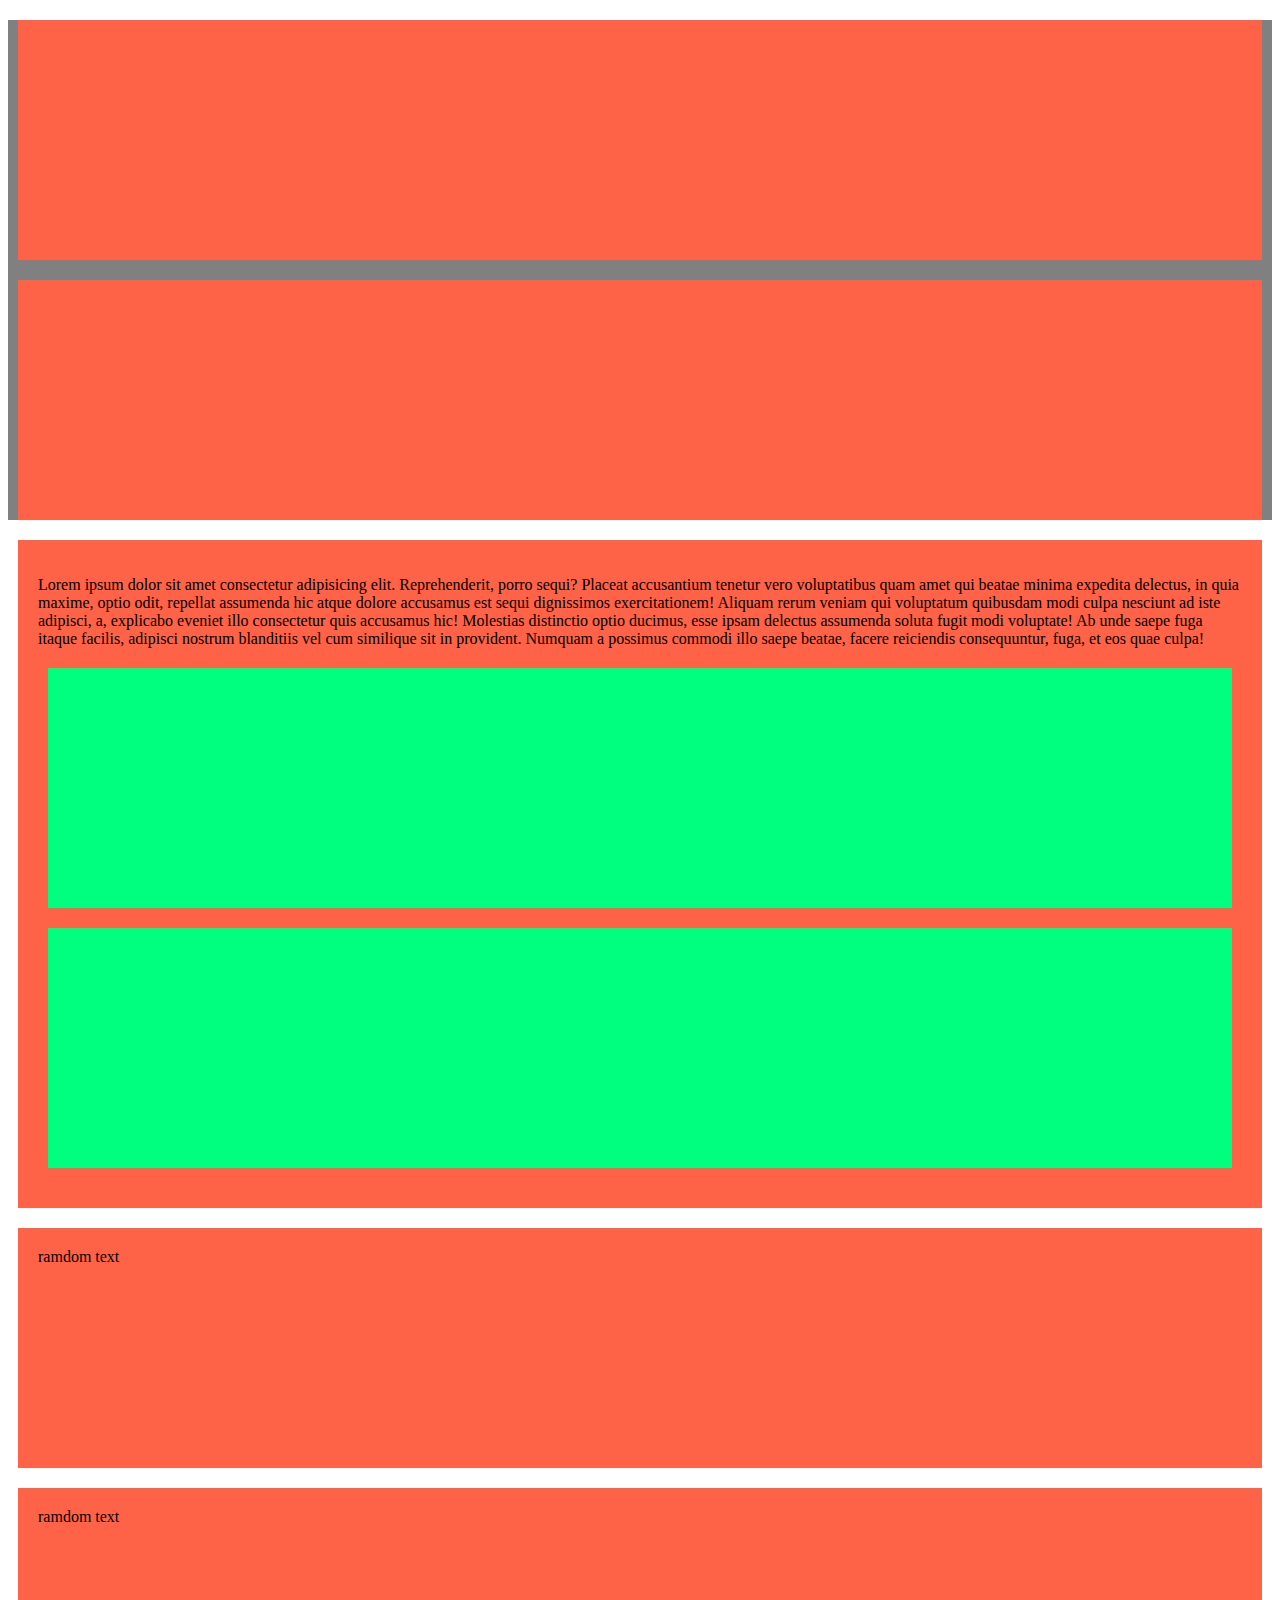
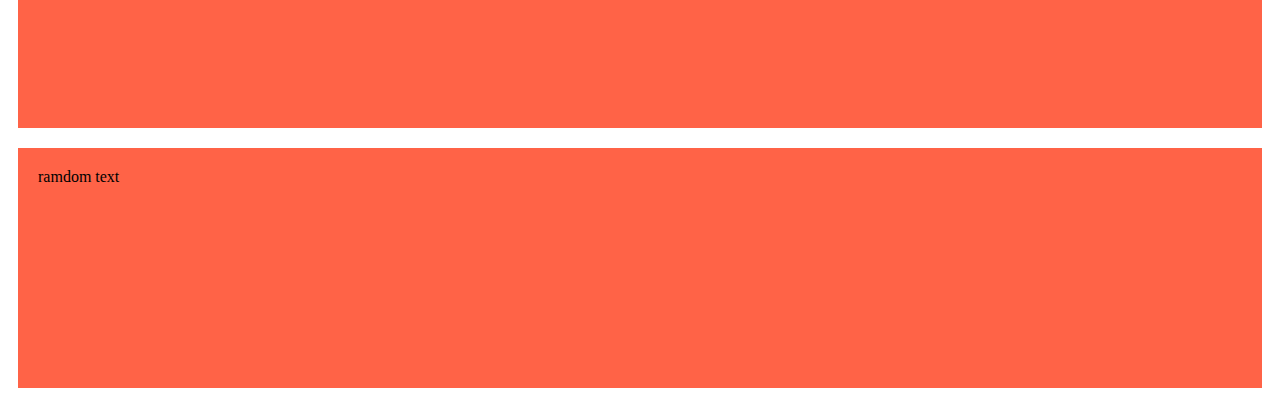
==== layout-b.html @ 17a468d8 "new layout" ====
<!DOCTYPE html>
<html lang="en">
<head>
    <meta charset="UTF-8">
    <meta name="viewport" content="width=device-width, initial-scale=1.0, shrink-to-fit=no">
    <title>TEST</title>

    <link rel="stylesheet" href="https://cdn.jsdelivr.net/npm/bootstrap@4.5.3/dist/css/bootstrap.min.css" integrity="sha384-TX8t27EcRE3e/ihU7zmQxVncDAy5uIKz4rEkgIXeMed4M0jlfIDPvg6uqKI2xXr2" crossorigin="anonymous">
    <style>
        .mybox1 {
            background-color: tomato;
            min-height: 200px;
            margin: 20px 10px;
            padding: 20px;
        }
        .mybox2 {
            background-color: springgreen;
            min-height: 200px;
            margin: 20px 10px;
            padding: 20px;
        }
        .mybg1{

            background-color: grey;
        }
    </style>
</head>
<body>
    



    <div class="container-fluid  mybg1">
        <div class="container">
            <div class="row">
                <div class="col-4 mybox1">

                </div>
                <div class="col mybox1">

                </div>
            </div>
        </div>
    </div>


    <div class="container">
        <div class="row">
            <div class="col mybox1">
                <p>Lorem ipsum dolor sit amet consectetur adipisicing elit. Reprehenderit, porro sequi? Placeat accusantium tenetur vero voluptatibus quam amet qui beatae minima expedita delectus, in quia maxime, optio odit, repellat assumenda hic atque dolore accusamus est sequi dignissimos exercitationem! Aliquam rerum veniam qui voluptatum quibusdam modi culpa nesciunt ad iste adipisci, a, explicabo eveniet illo consectetur quis accusamus hic! Molestias distinctio optio ducimus, esse ipsam delectus assumenda soluta fugit modi voluptate! Ab unde saepe fuga itaque facilis, adipisci nostrum blanditiis vel cum similique sit in provident. Numquam a possimus commodi illo saepe beatae, facere reiciendis consequuntur, fuga, et eos quae culpa!</p>
            <div class="row">
                <div class="col mybox2"></div>
                <div class="col mybox2"></div>
            </div>
            </div>
        </div>


        <div class="row mb-5">
            <div class="col mybox1">ramdom text</div>
            <div class="col mybox1">ramdom text</div>
            <div class="col mybox1">ramdom text</div>
        </div>
    </div>

</body>
</html>
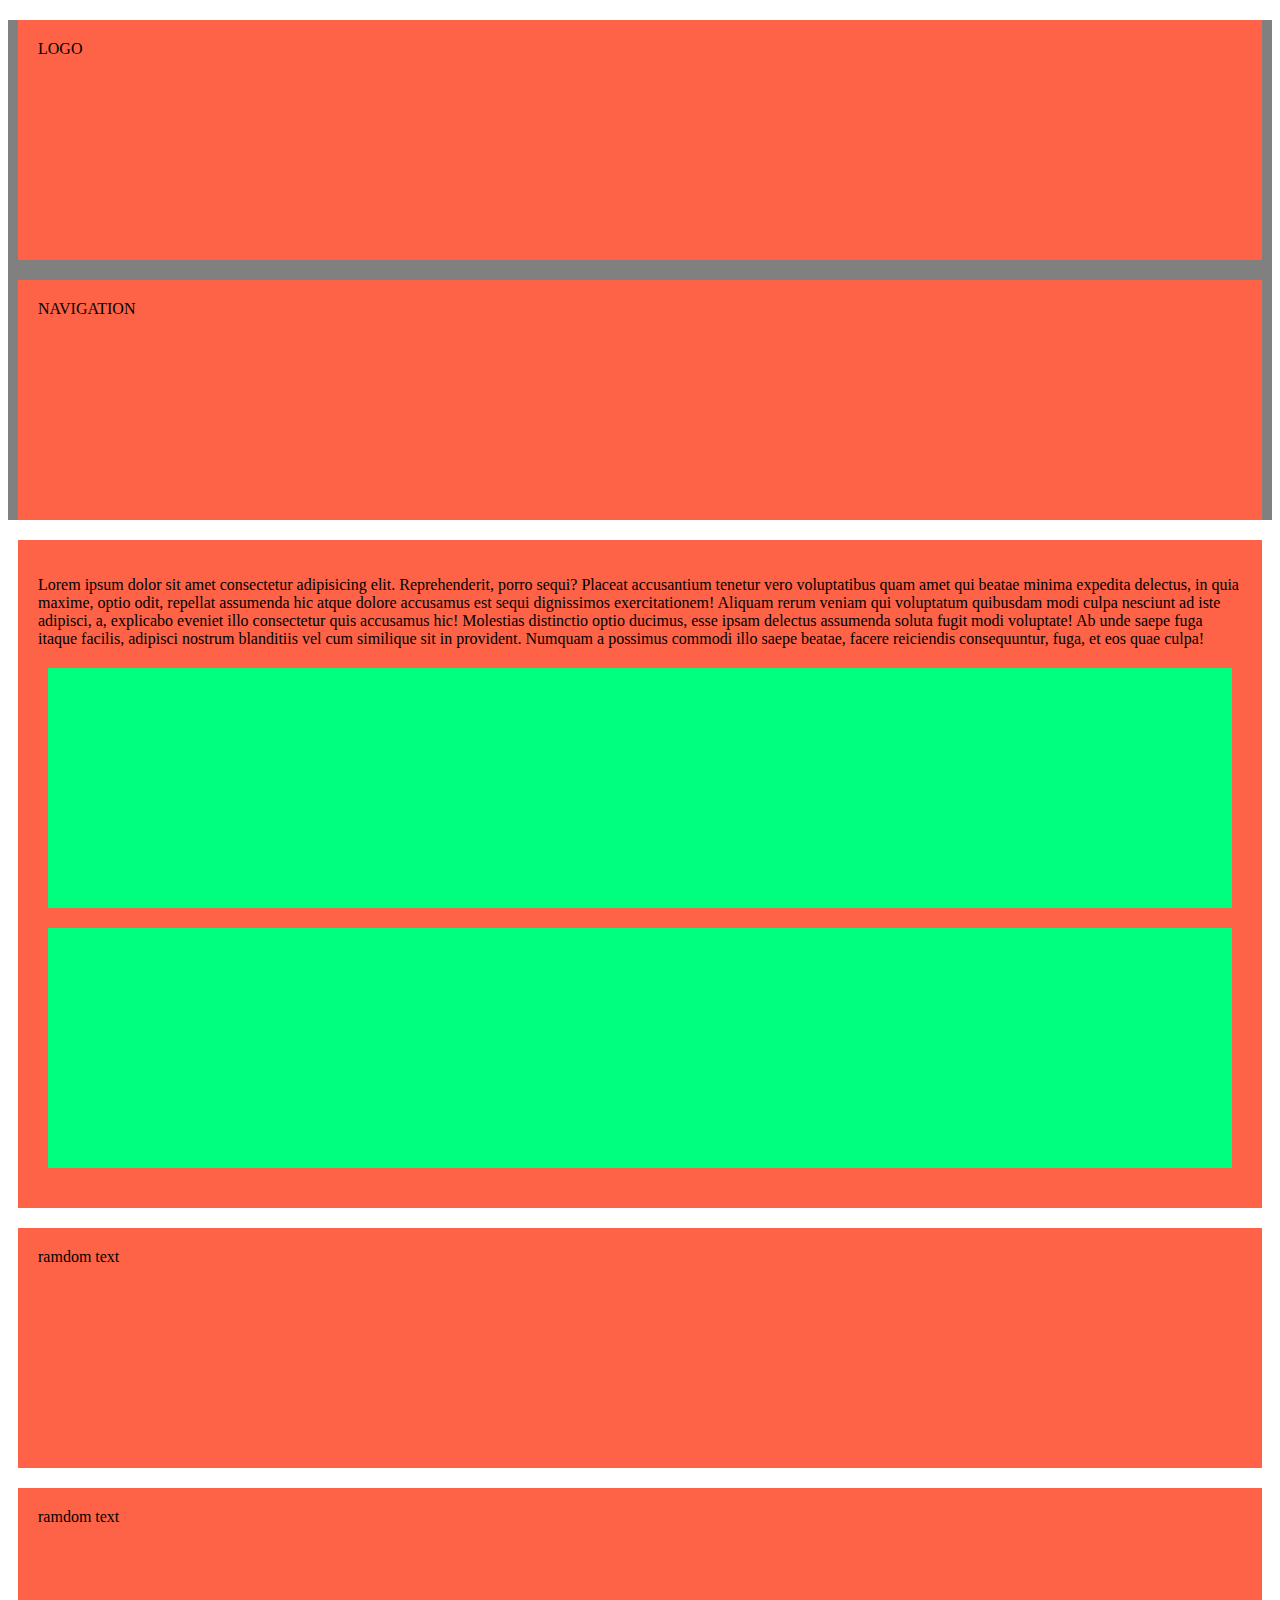
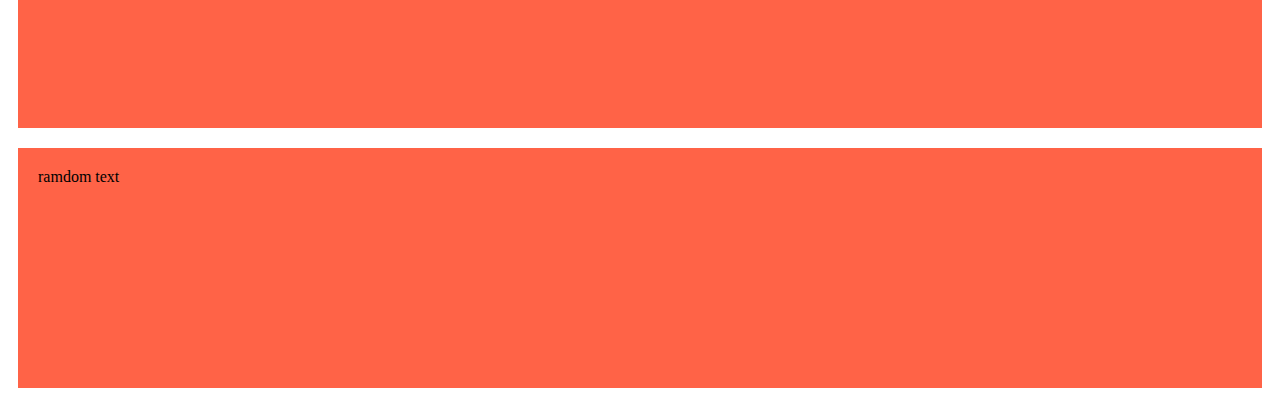
==== commit e89aef8a: "done" ====
--- a/layout-b.html
+++ b/layout-b.html
@@ -30,18 +30,18 @@
 
 
 
-    <div class="container-fluid  mybg1">
+    <header class="container-fluid  mybg1">
         <div class="container">
             <div class="row">
                 <div class="col-4 mybox1">
-
+                    LOGO
                 </div>
-                <div class="col mybox1">
-
-                </div>
+                <nav class="col mybox1">
+                    NAVIGATION
+                </nav>
             </div>
         </div>
-    </div>
+    </header>
 
 
     <div class="container">
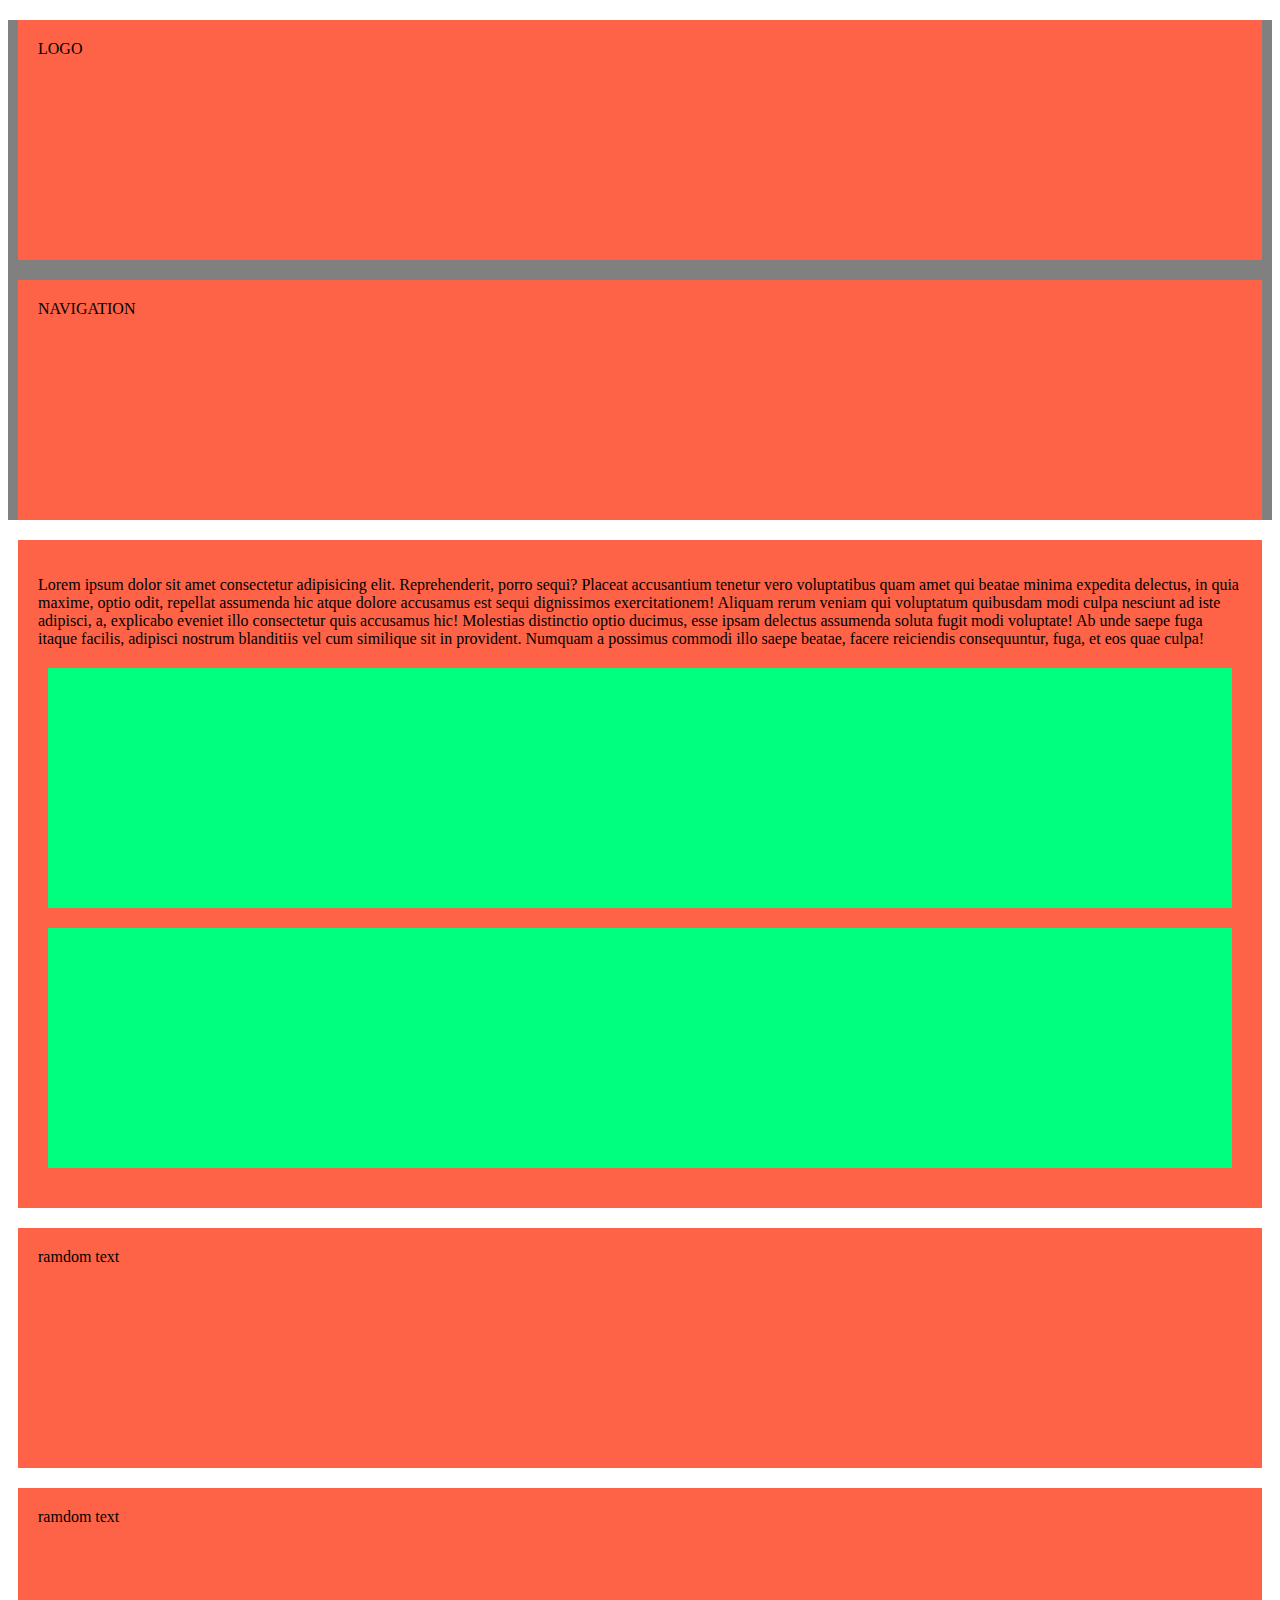
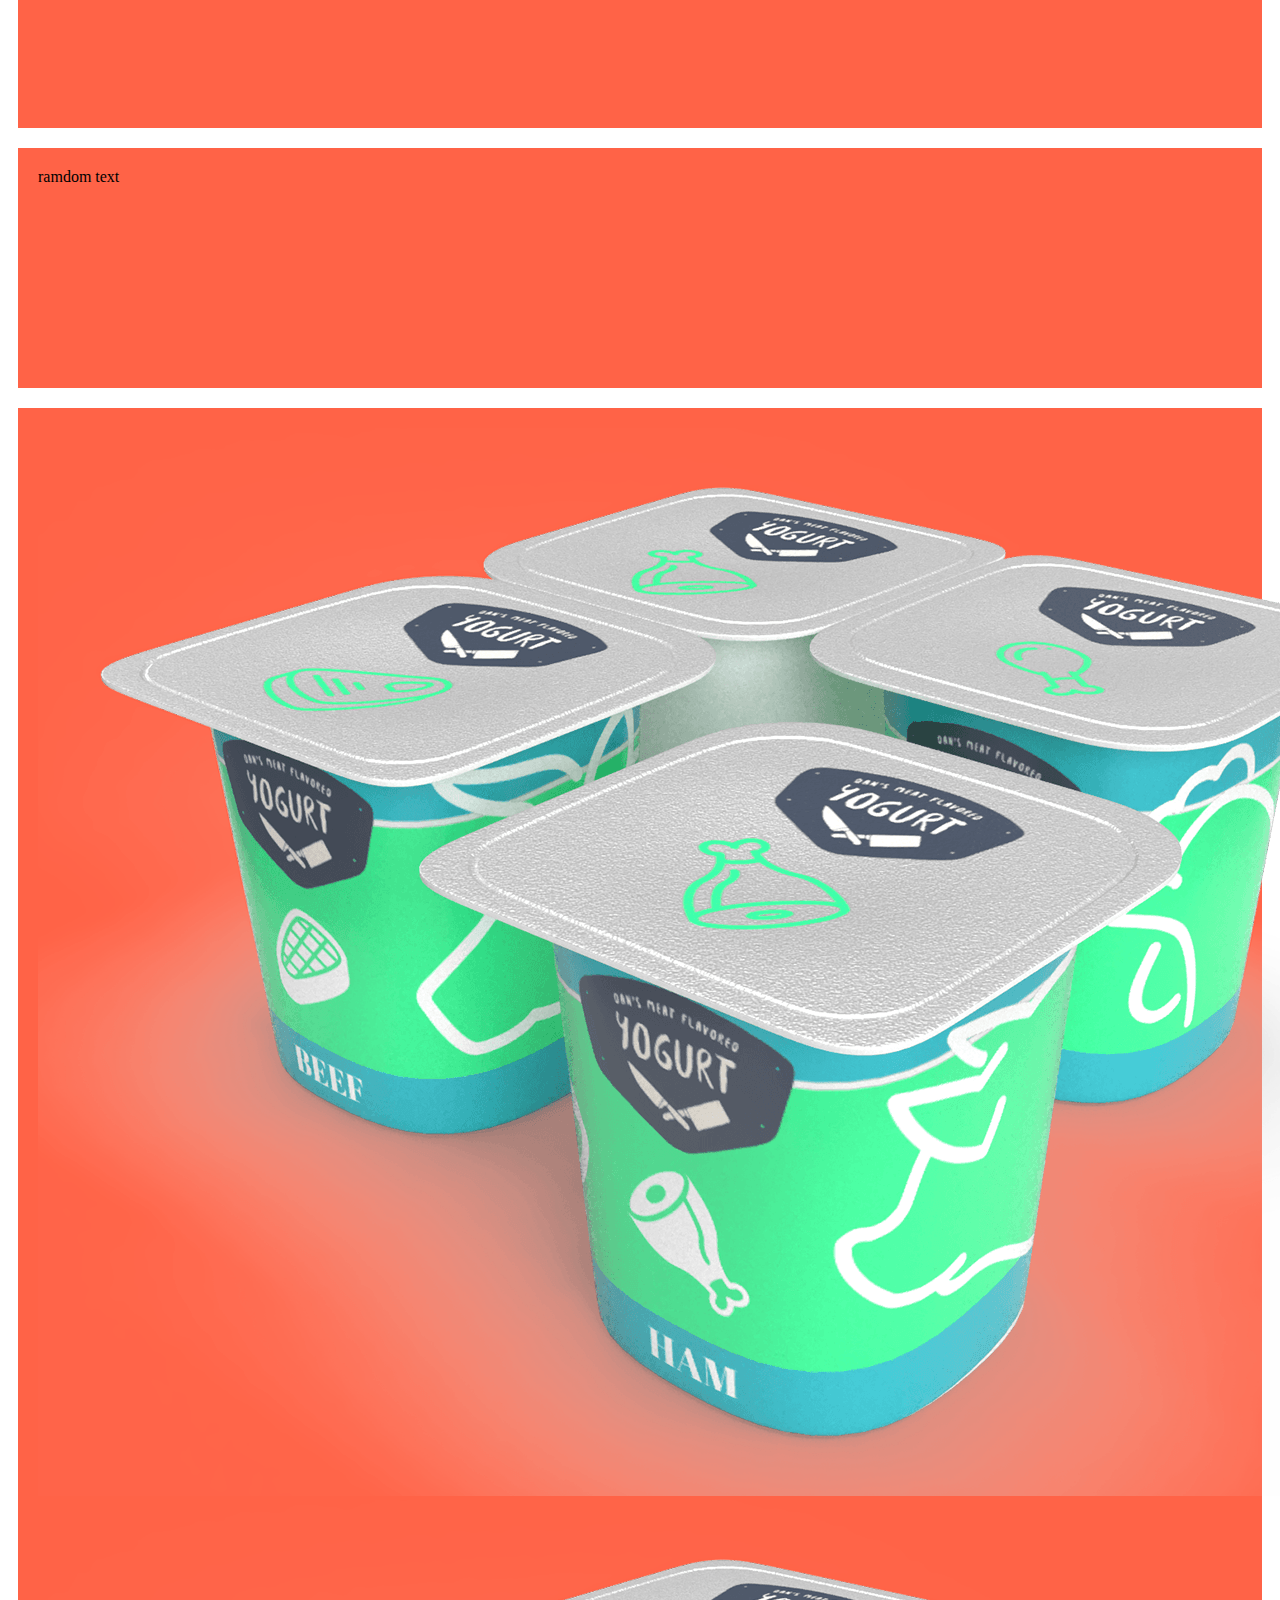
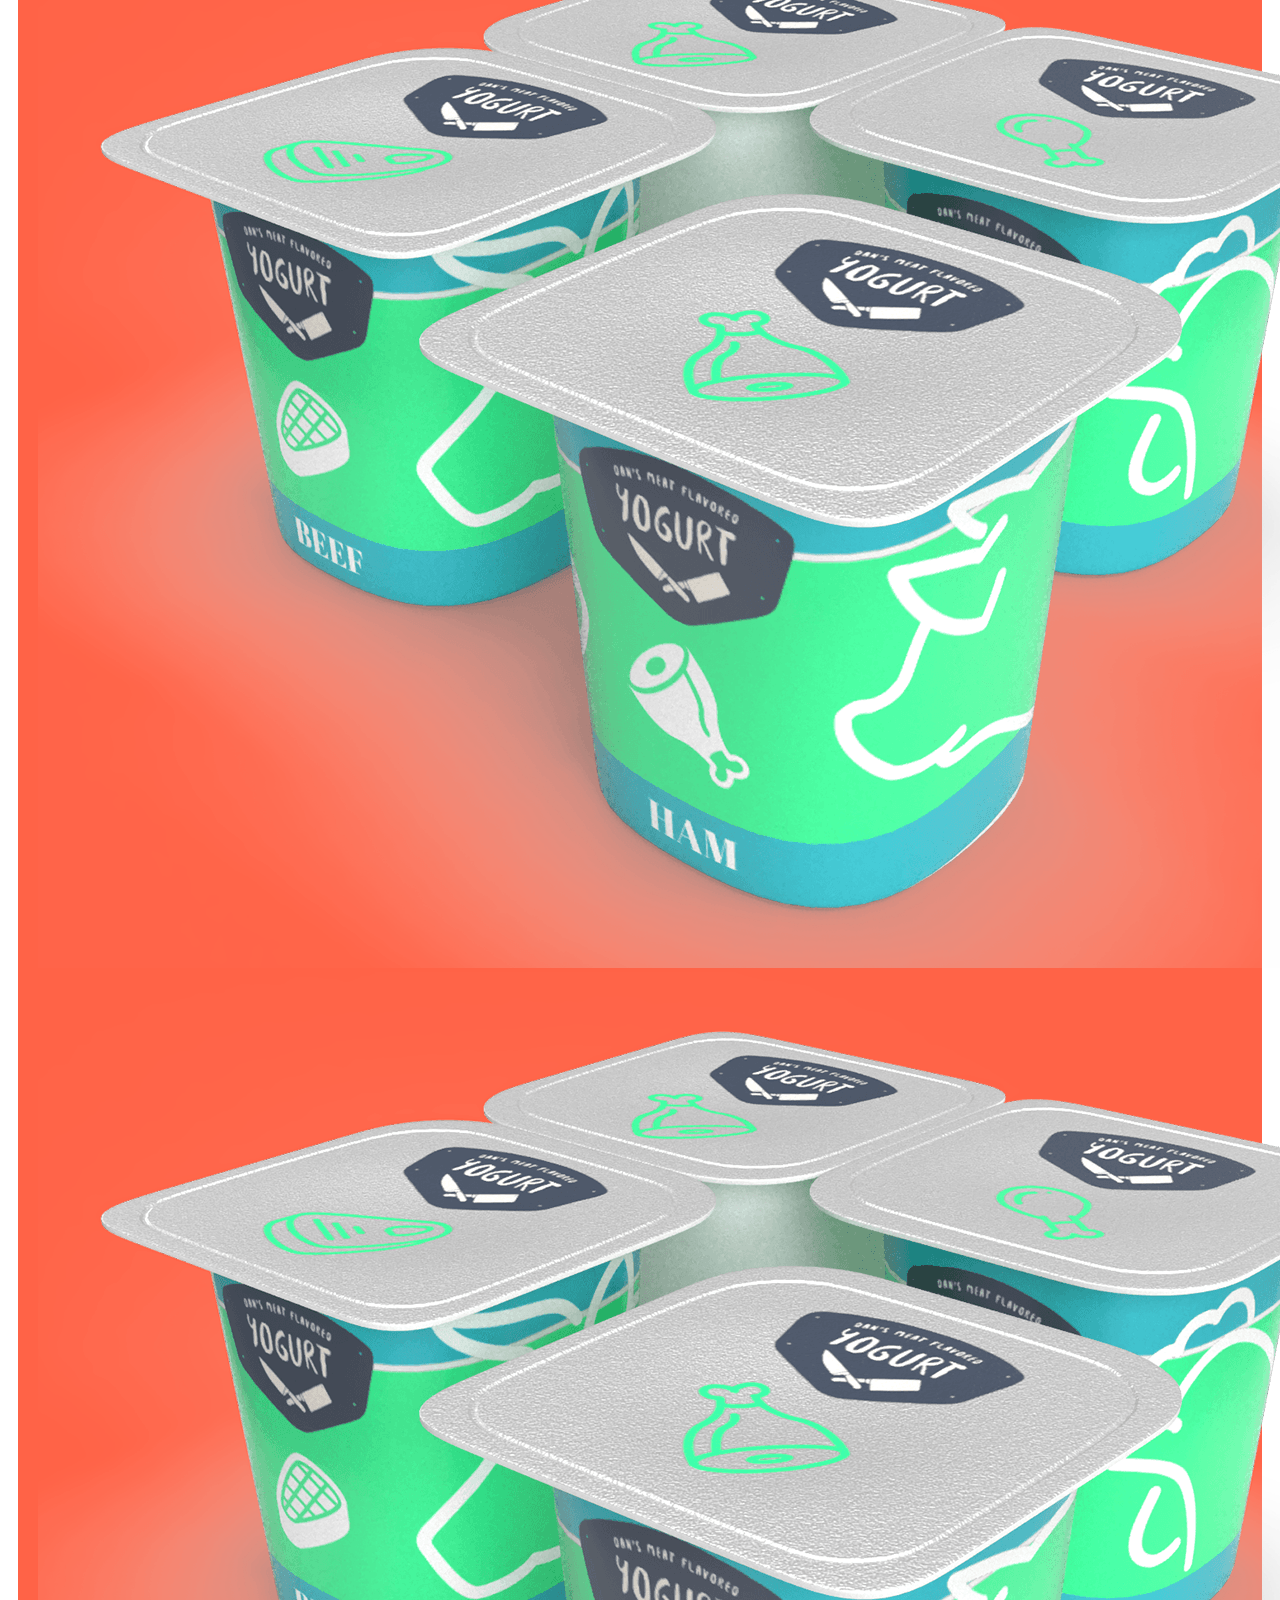
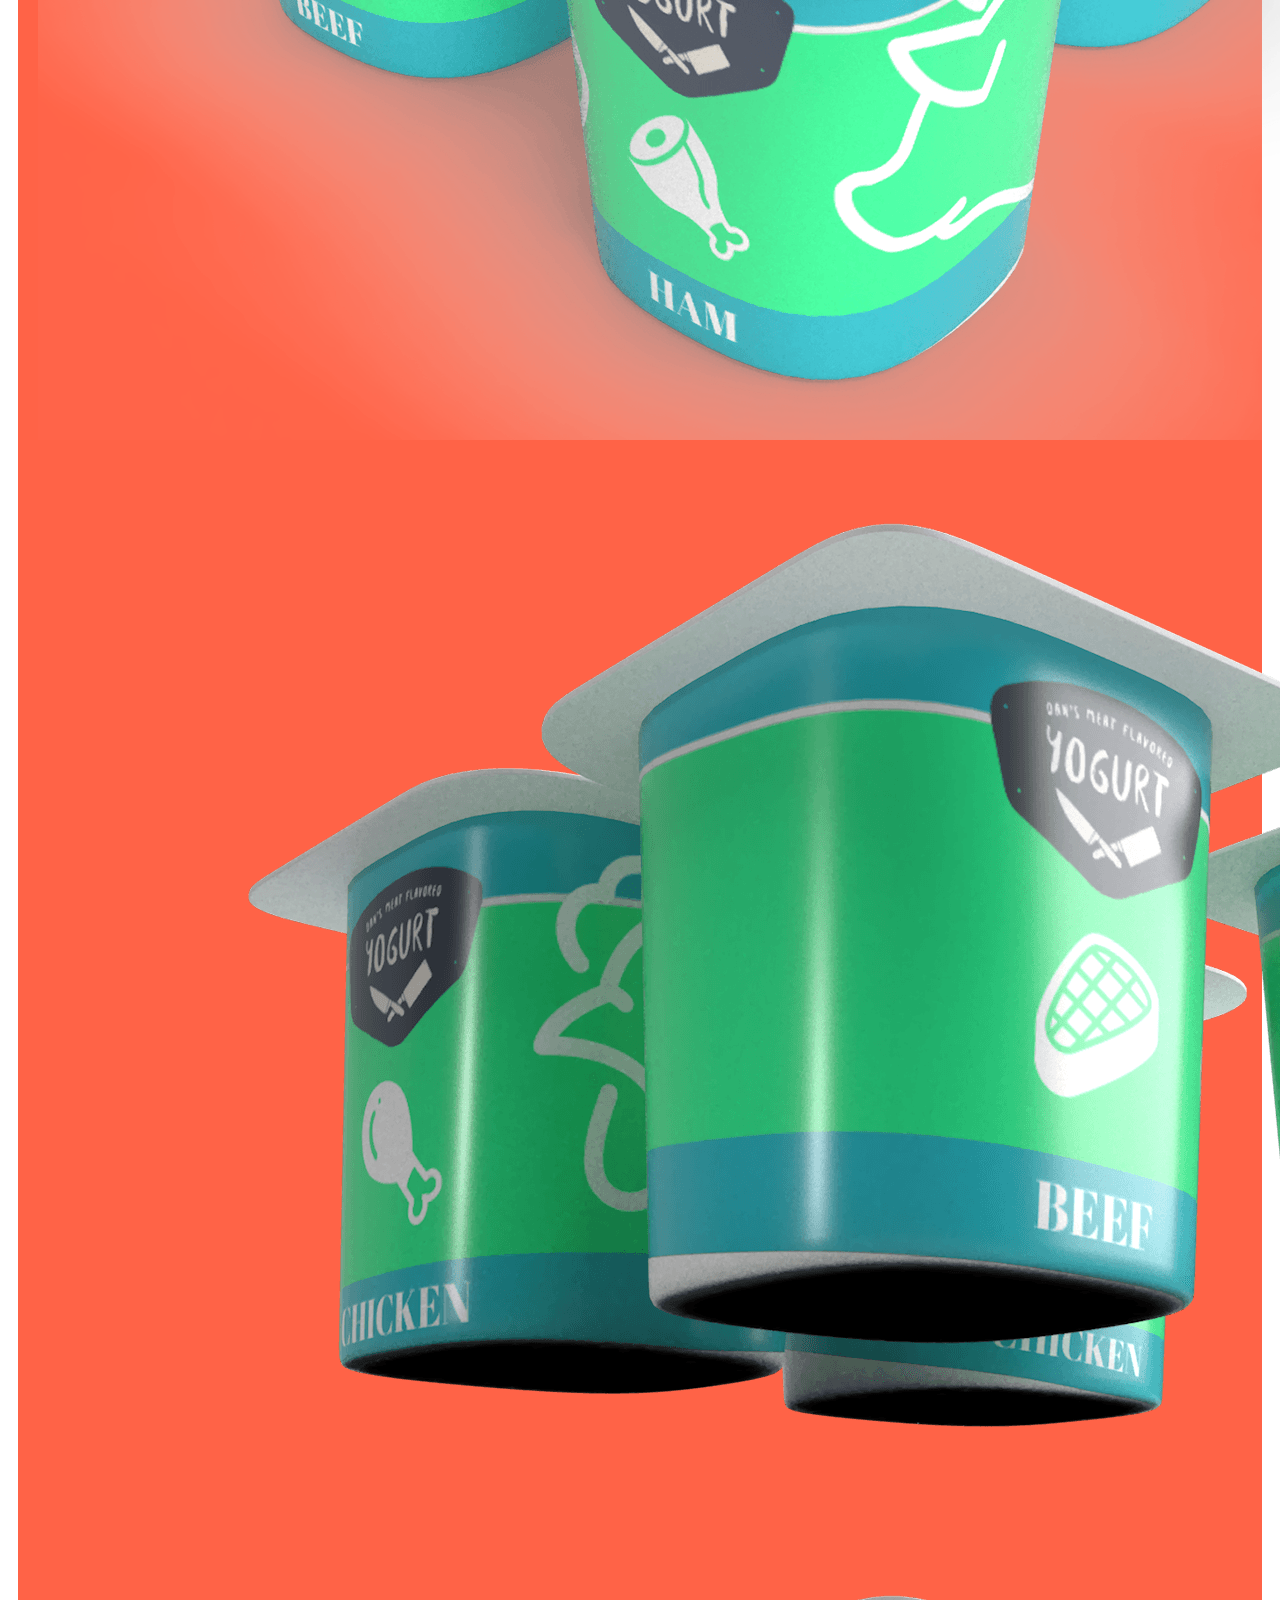
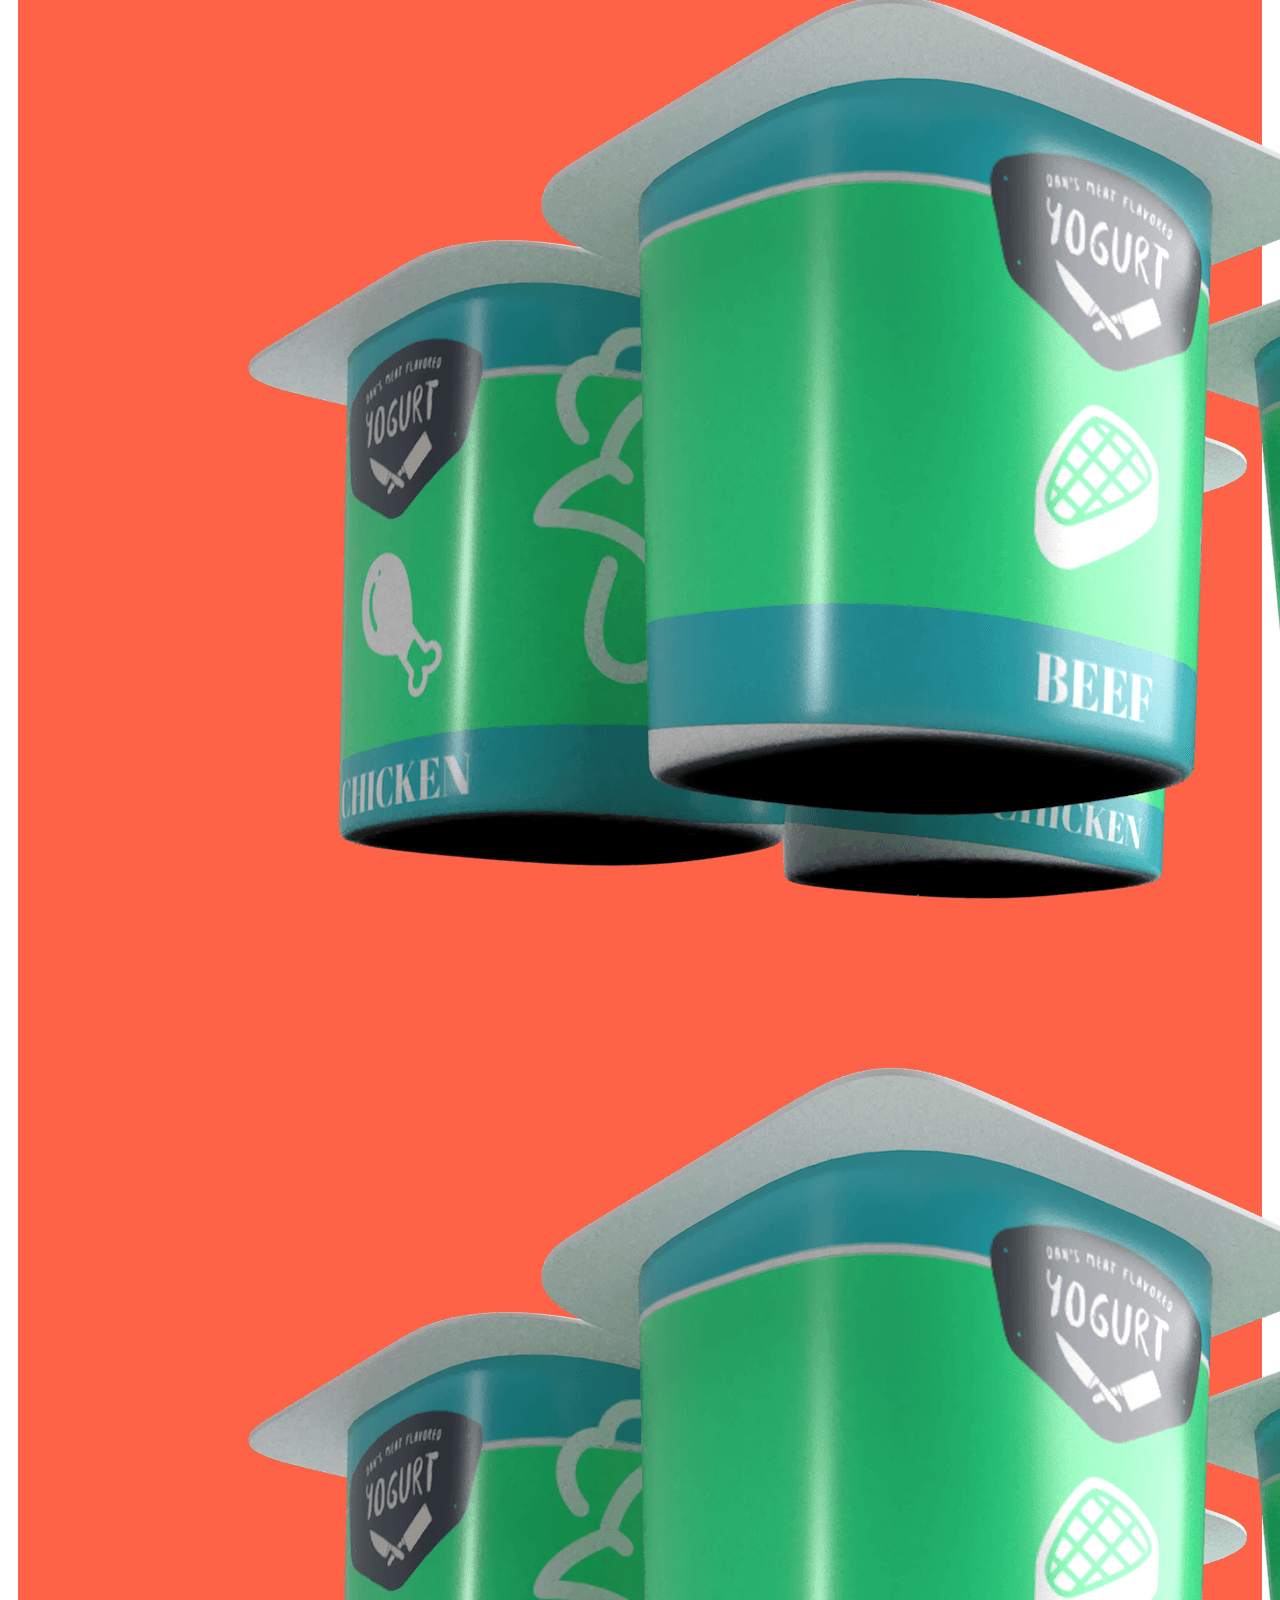
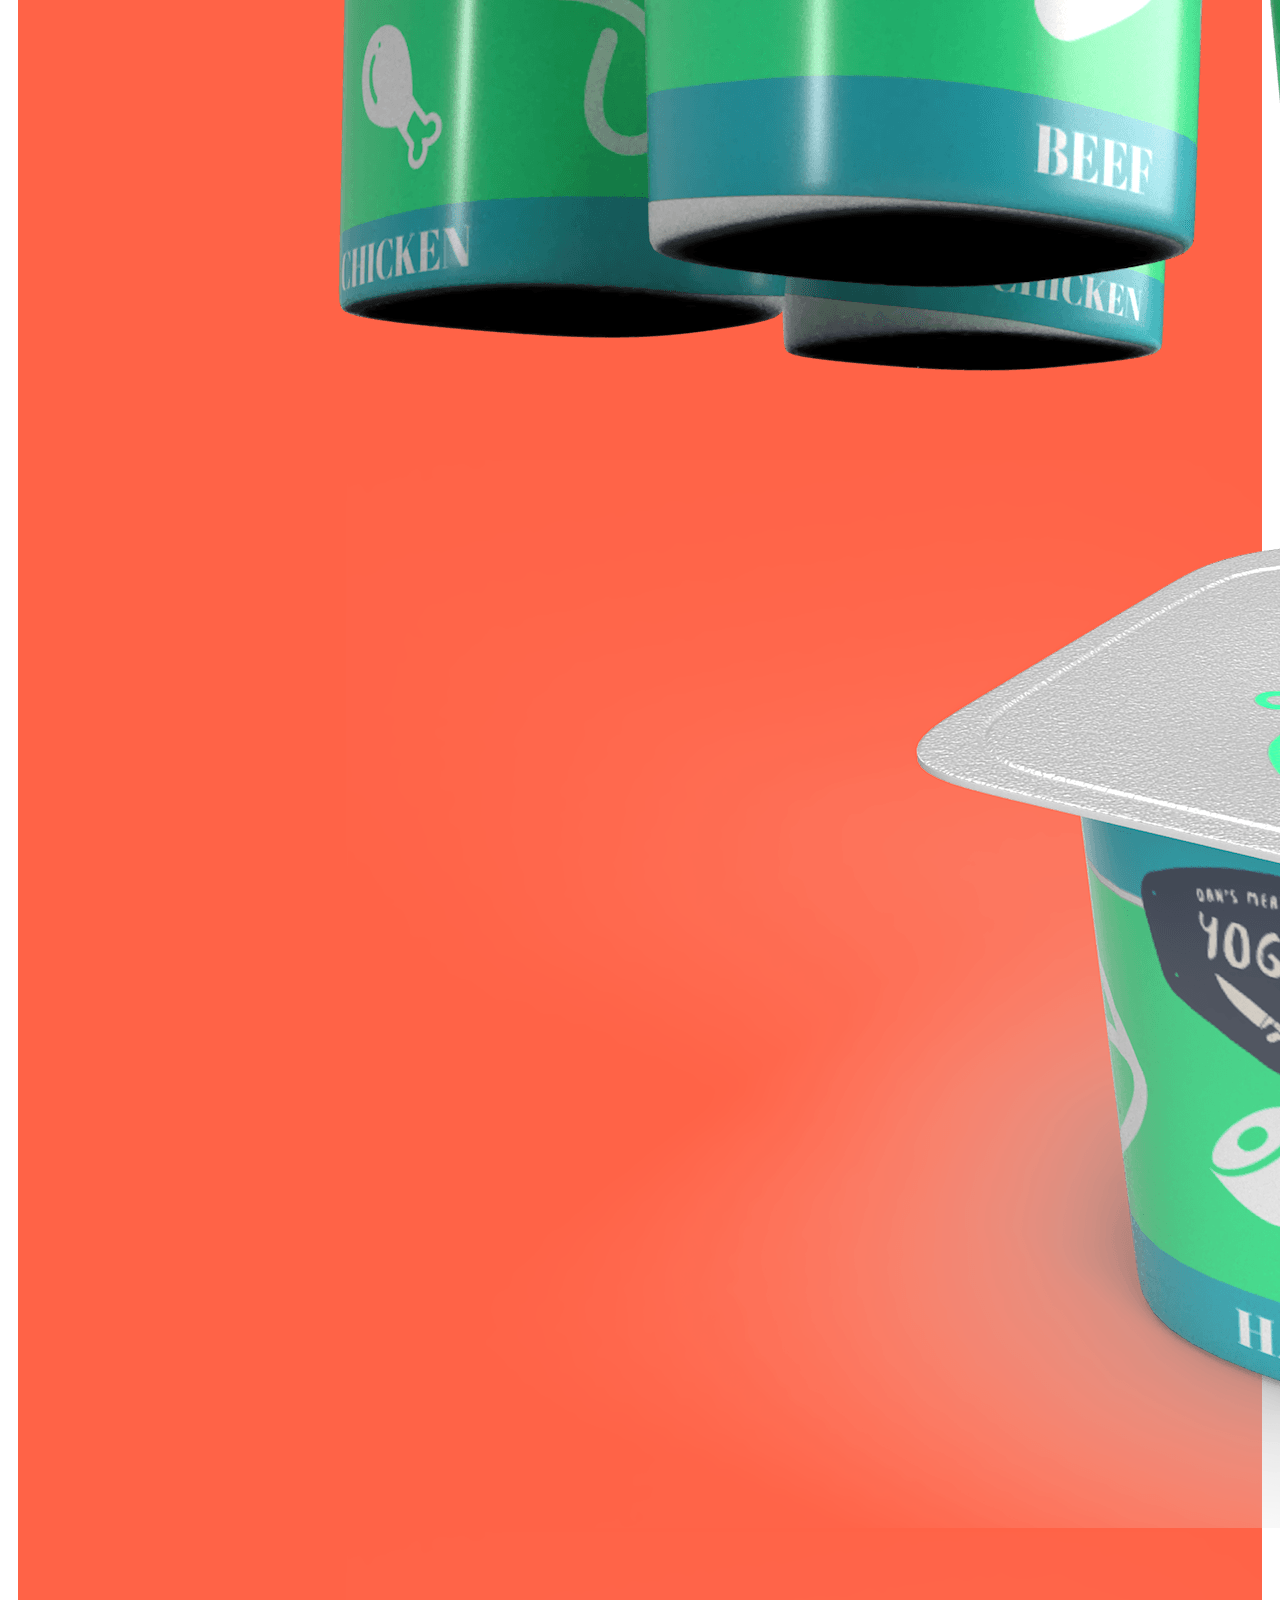
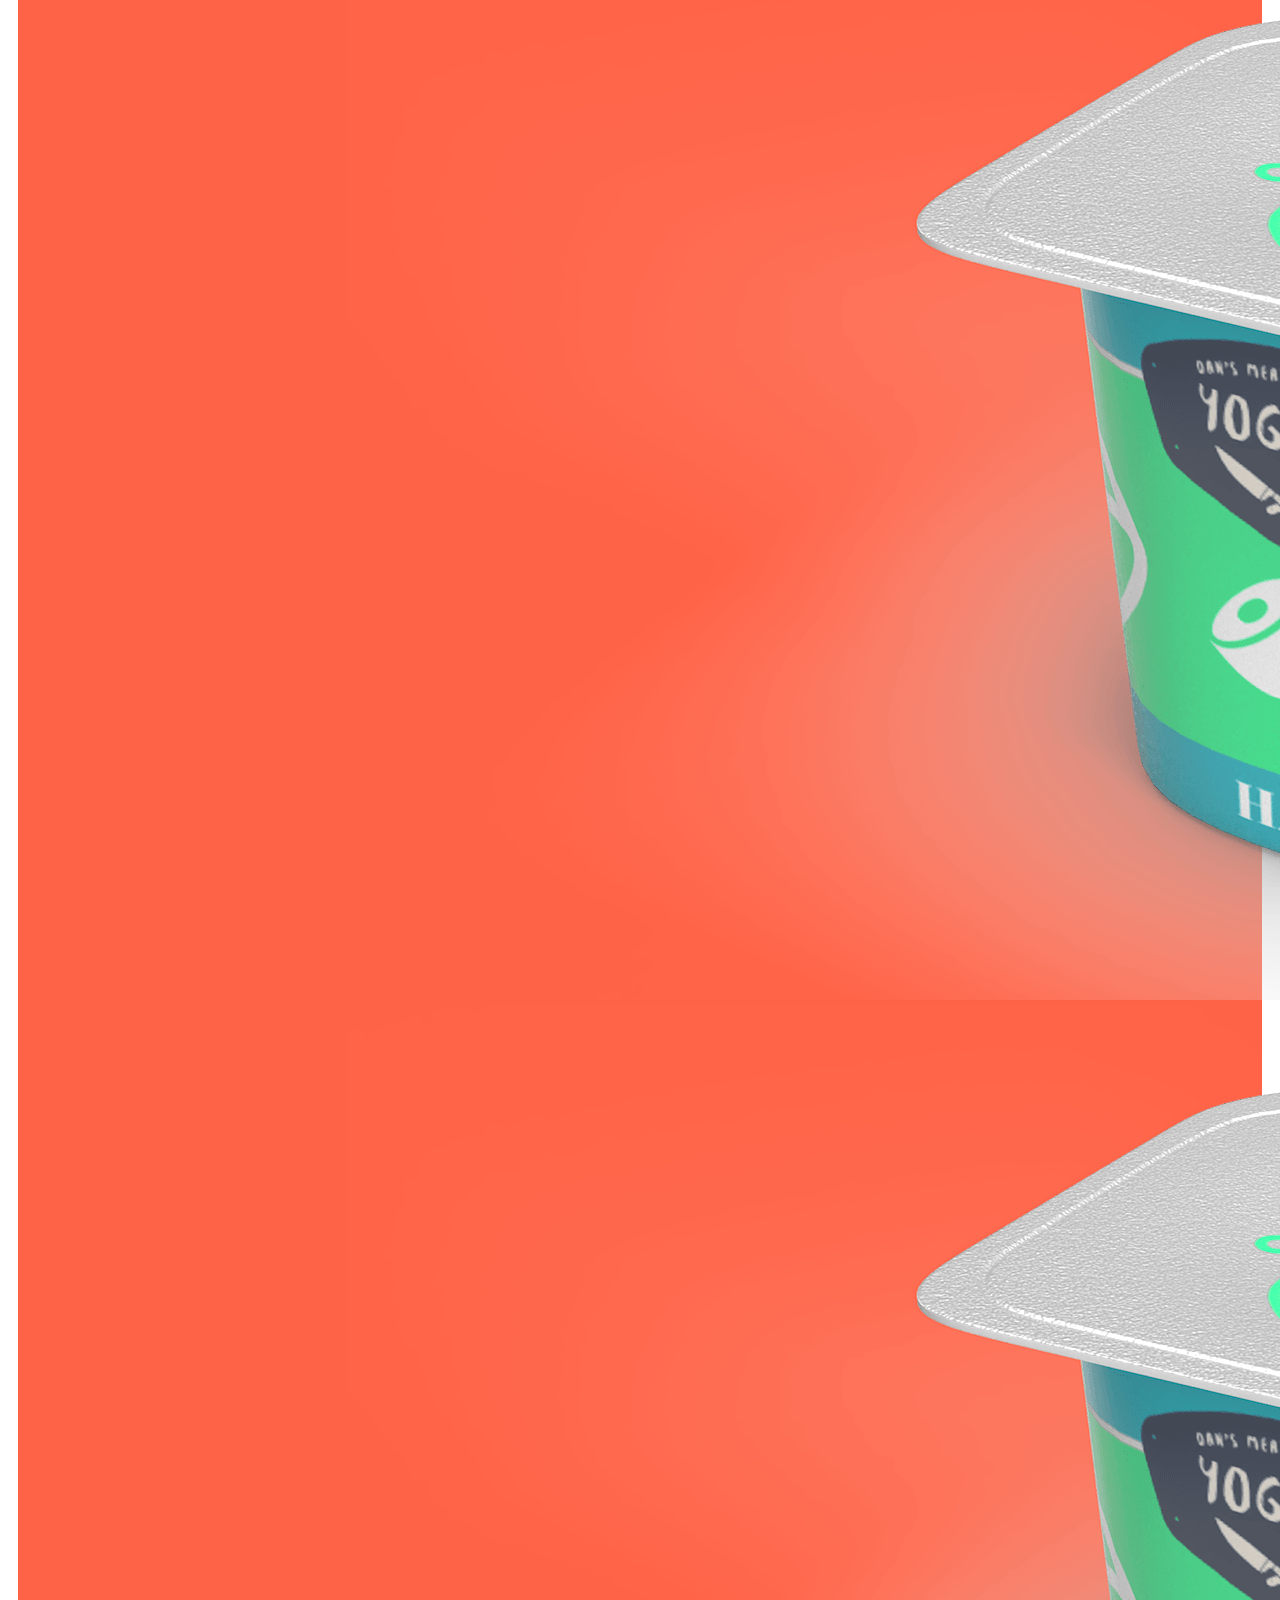
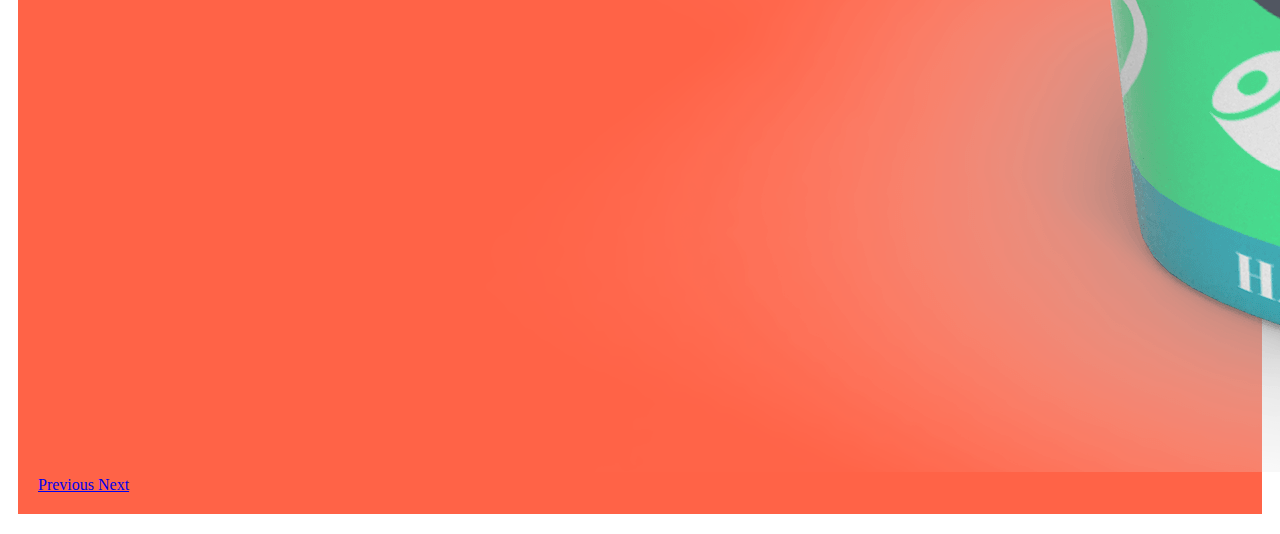
==== commit 24ac0b49: "edited" ====
--- a/layout-b.html
+++ b/layout-b.html
@@ -61,7 +61,59 @@
             <div class="col mybox1">ramdom text</div>
             <div class="col mybox1">ramdom text</div>
         </div>
+
+
+        <div class="mybox1">
+            <div id="carouselExampleControls" class="carousel slide" data-ride="carousel">
+                <div class="carousel-inner">
+                  <div class="carousel-item active">
+                      <div class="row">
+                          <div class="col">
+                            <img src="images/yogurt-1.png" class="d-block w-100" alt="...">
+                          </div>
+                          <div class="col">
+                            <img src="images/yogurt-1.png" class="d-block w-100" alt="...">
+                          </div>
+                          <div class="col">
+                            <img src="images/yogurt-1.png" class="d-block w-100" alt="...">
+                          </div>
+                      </div>
+                    
+                  </div>
+                  <div class="carousel-item">
+                    <div class="row">
+                        <div class="col"><img src="images/yogurt-2.png" class="d-block w-100" alt="..."></div>
+                        <div class="col"><img src="images/yogurt-2.png" class="d-block w-100" alt="..."></div>
+                        <div class="col"><img src="images/yogurt-2.png" class="d-block w-100" alt="..."></div>
+                    </div>
+                  </div>
+                  <div class="carousel-item">
+                    <div class="row">
+                        <div class="col">                    <img src="images/yogurt-3.png" class="d-block w-100" alt="...">
+</div>
+                        <div class="col">                    <img src="images/yogurt-3.png" class="d-block w-100" alt="...">
+</div>
+                        <div class="col">                    <img src="images/yogurt-3.png" class="d-block w-100" alt="...">
+</div>
+                    </div>
+                </div>
+                </div>
+                <a class="carousel-control-prev" href="#carouselExampleControls" role="button" data-slide="prev">
+                  <span class="carousel-control-prev-icon" aria-hidden="true"></span>
+                  <span class="sr-only">Previous</span>
+                </a>
+                <a class="carousel-control-next" href="#carouselExampleControls" role="button" data-slide="next">
+                  <span class="carousel-control-next-icon" aria-hidden="true"></span>
+                  <span class="sr-only">Next</span>
+                </a>
+              </div>
+        </div>
     </div>
+
+
+    <script src="https://code.jquery.com/jquery-3.5.1.slim.min.js" integrity="sha384-DfXdz2htPH0lsSSs5nCTpuj/zy4C+OGpamoFVy38MVBnE+IbbVYUew+OrCXaRkfj" crossorigin="anonymous"></script>
+    <script src="https://cdn.jsdelivr.net/npm/popper.js@1.16.1/dist/umd/popper.min.js" integrity="sha384-9/reFTGAW83EW2RDu2S0VKaIzap3H66lZH81PoYlFhbGU+6BZp6G7niu735Sk7lN" crossorigin="anonymous"></script>
+    <script src="https://cdn.jsdelivr.net/npm/bootstrap@4.5.3/dist/js/bootstrap.min.js" integrity="sha384-w1Q4orYjBQndcko6MimVbzY0tgp4pWB4lZ7lr30WKz0vr/aWKhXdBNmNb5D92v7s" crossorigin="anonymous"></script>
 
 </body>
 </html>